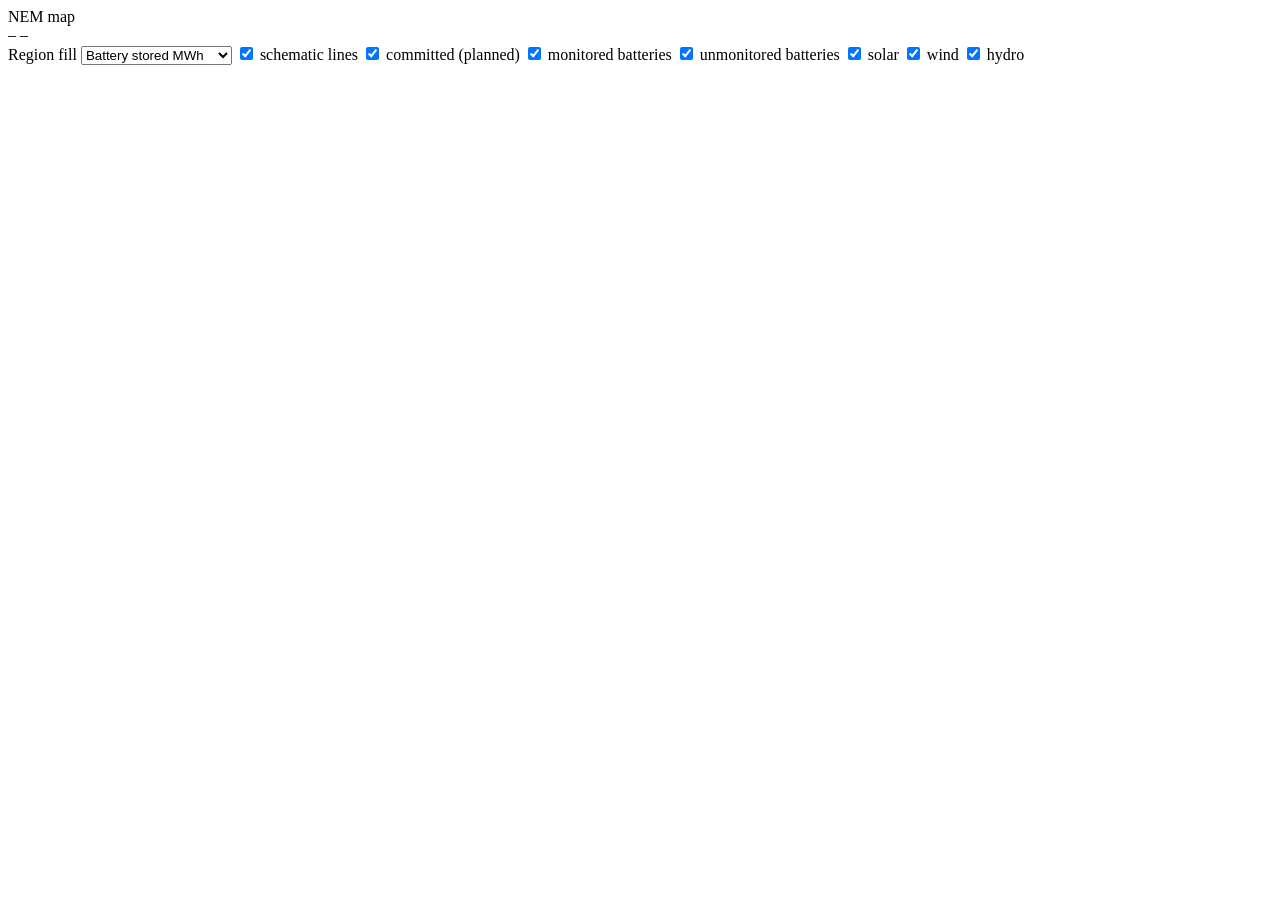
==== webmap/static/index.html @ 377d6127 "webmap: hydro markers (classic vs pumped) with activity pulse, Snowy reservoirs card Draw hydro at f" ====
<!doctype html>
<html lang="en">
<head>
<meta charset="utf-8">
<meta name="viewport" content="width=device-width, initial-scale=1">
<title>NEM map</title>
<link rel="stylesheet" href="/static/lib/leaflet/leaflet.css">
<link rel="stylesheet" href="/static/style.css">
</head>
<body>
<div id="map"></div>

<div id="header">
  <div id="title">NEM map</div>
  <div id="status"><span id="st-time">–</span> <span id="st-prom">–</span></div>
</div>

<div id="panel">
  <label class="opt">Region fill
    <select id="region-metric">
      <option value="stored" selected>Battery stored MWh</option>
      <option value="fossil">Fossil generation MW</option>
      <option value="curtail">Curtailment MW</option>
      <option value="none">Off</option>
    </select>
  </label>
  <label class="opt chk"><input type="checkbox" id="tog-schematic" checked> schematic lines</label>
  <label class="opt chk"><input type="checkbox" id="tog-committed" checked> committed (planned)</label>
  <label class="opt chk"><input type="checkbox" id="tog-monitored" checked> monitored batteries</label>
  <label class="opt chk"><input type="checkbox" id="tog-unmonitored" checked> unmonitored batteries</label>
  <label class="opt chk"><input type="checkbox" id="tog-solar" checked> solar</label>
  <label class="opt chk"><input type="checkbox" id="tog-wind" checked> wind</label>
  <label class="opt chk"><input type="checkbox" id="tog-hydro" checked> hydro</label>
</div>

<div id="legend"></div>

<div id="resv" hidden>
  <h4>Snowy reservoirs</h4>
  <div id="resv-rows"></div>
  <div class="cap" id="resv-cap">% full, of gross storage &middot; arrow = 7-day change</div>
</div>

<script src="/static/lib/leaflet/leaflet.js"></script>
<script src="/static/app.js"></script>
</body>
</html>
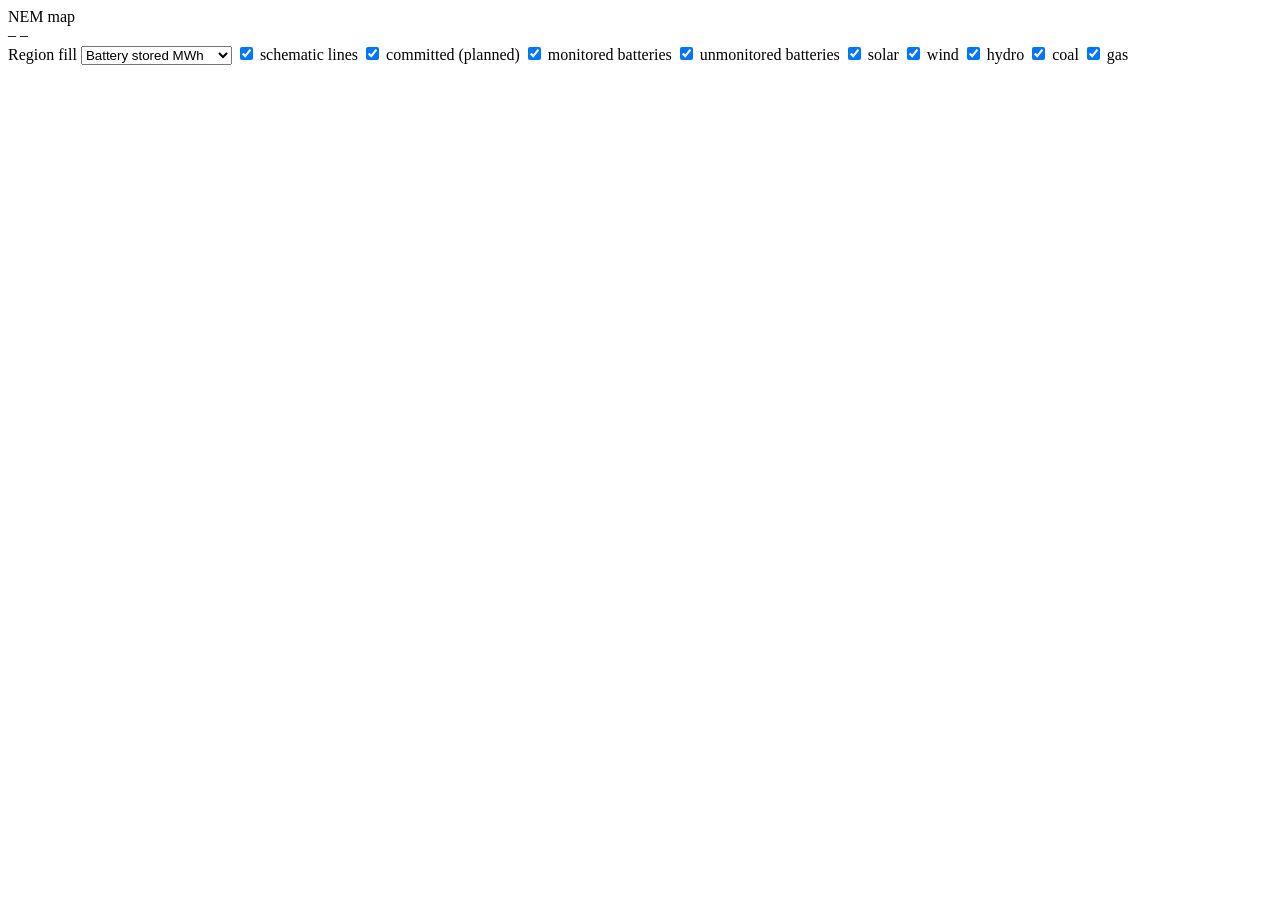
==== commit 8575b828: "webmap: coal (square) and gas (pentagon) facility markers coloured by output % of capacity" ====
--- a/webmap/static/index.html
+++ b/webmap/static/index.html
@@ -31,6 +31,8 @@
   <label class="opt chk"><input type="checkbox" id="tog-solar" checked> solar</label>
   <label class="opt chk"><input type="checkbox" id="tog-wind" checked> wind</label>
   <label class="opt chk"><input type="checkbox" id="tog-hydro" checked> hydro</label>
+  <label class="opt chk"><input type="checkbox" id="tog-coal" checked> coal</label>
+  <label class="opt chk"><input type="checkbox" id="tog-gas" checked> gas</label>
 </div>
 
 <div id="legend"></div>
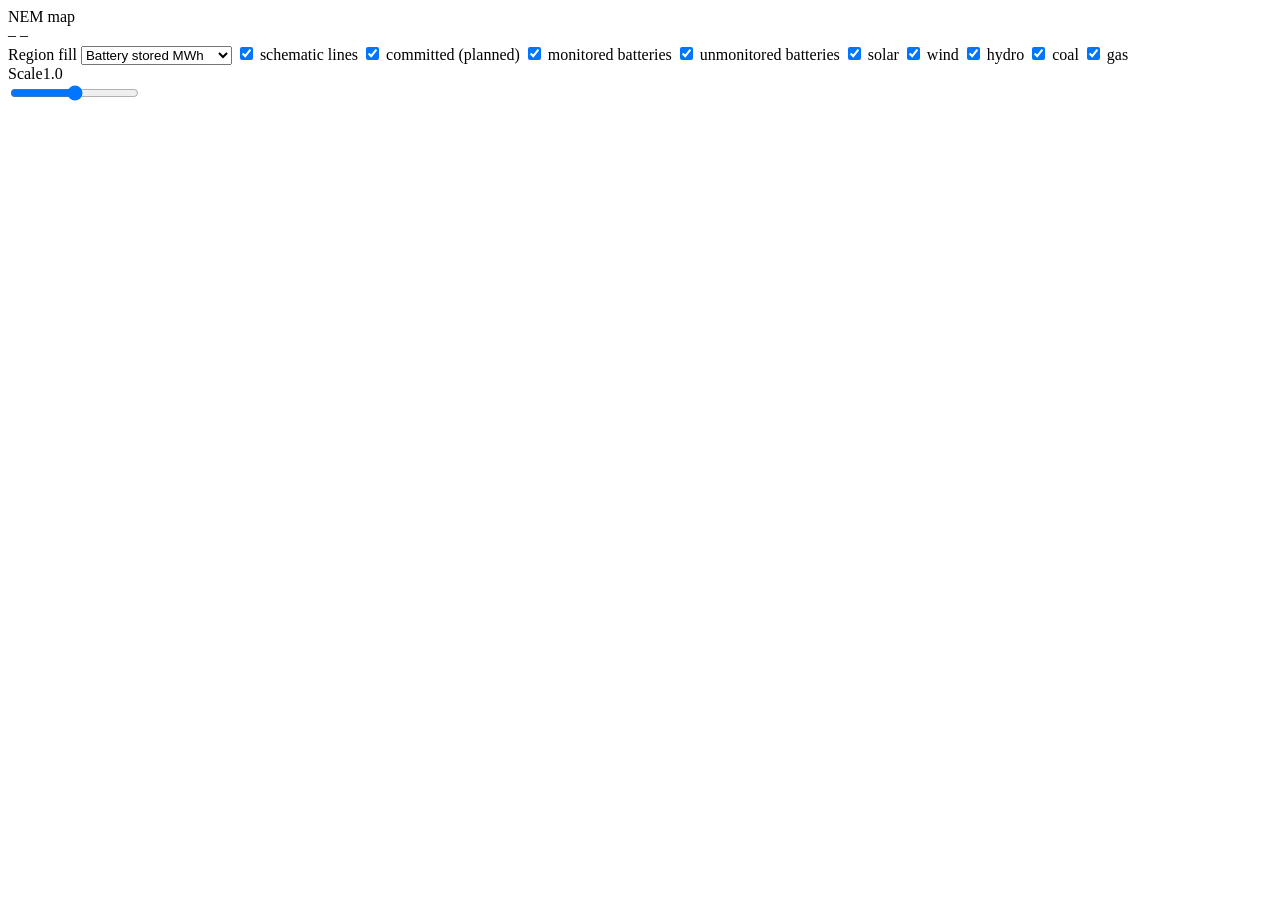
==== commit 5e27970e: "webmap: on-screen graphics scale slider to fine-tune marker size" ====
--- a/webmap/static/index.html
+++ b/webmap/static/index.html
@@ -45,5 +45,10 @@
 
 <script src="/static/lib/leaflet/leaflet.js"></script>
 <script src="/static/app.js"></script>
+
+<div id="gfx-scale">
+  <div class="gfx-row"><span>Scale</span><span id="gfx-val">1.0</span></div>
+  <input id="gfx-slider" type="range" min="0.25" max="1.75" step="0.05" value="1.0">
+</div>
 </body>
 </html>
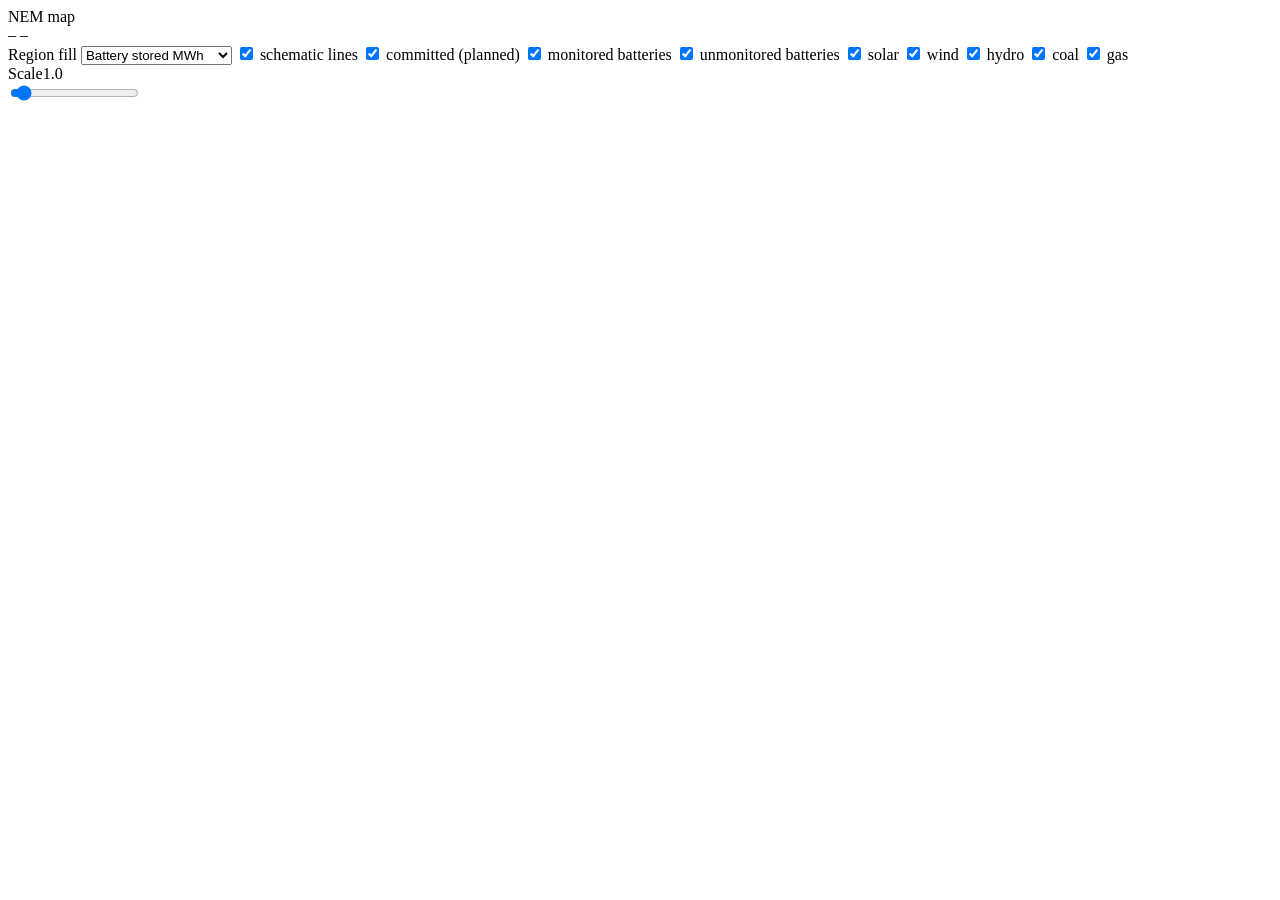
==== commit e090a2d5: "webmap: fix gfx scale slider position (moved below panel) and expand range to 0.5-10.0" ====
--- a/webmap/static/index.html
+++ b/webmap/static/index.html
@@ -48,7 +48,7 @@
 
 <div id="gfx-scale">
   <div class="gfx-row"><span>Scale</span><span id="gfx-val">1.0</span></div>
-  <input id="gfx-slider" type="range" min="0.25" max="1.75" step="0.05" value="1.0">
+  <input id="gfx-slider" type="range" min="0.5" max="10.0" step="0.1" value="1.0">
 </div>
 </body>
 </html>
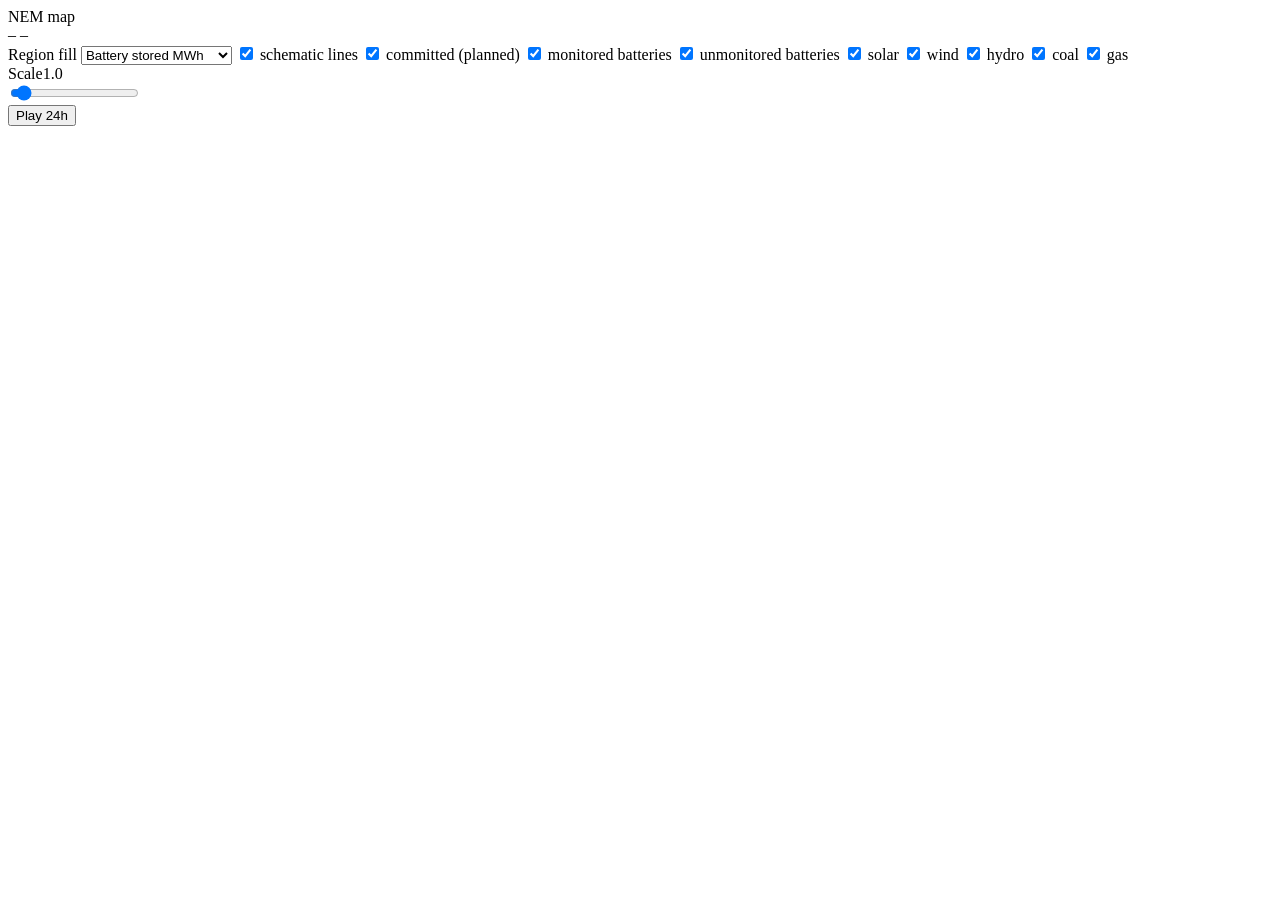
==== commit 7ebd1b4f: "webmap: 24h history playback server.py: /data/live?t=<unix> and /api/v1/query?t= now forward a nativ" ====
--- a/webmap/static/index.html
+++ b/webmap/static/index.html
@@ -33,8 +33,12 @@
   <label class="opt chk"><input type="checkbox" id="tog-hydro" checked> hydro</label>
   <label class="opt chk"><input type="checkbox" id="tog-coal" checked> coal</label>
   <label class="opt chk"><input type="checkbox" id="tog-gas" checked> gas</label>
+<div id="gfx-scale">
+  <div class="gfx-row"><span>Scale</span><span id="gfx-val">1.0</span></div>
+  <input id="gfx-slider" type="range" min="0.5" max="10.0" step="0.1" value="1.0">
 </div>
-
+<button id="play-24h">Play 24h</button>
+</div>
 <div id="legend"></div>
 
 <div id="resv" hidden>
@@ -46,9 +50,6 @@
 <script src="/static/lib/leaflet/leaflet.js"></script>
 <script src="/static/app.js"></script>
 
-<div id="gfx-scale">
-  <div class="gfx-row"><span>Scale</span><span id="gfx-val">1.0</span></div>
-  <input id="gfx-slider" type="range" min="0.5" max="10.0" step="0.1" value="1.0">
-</div>
+
 </body>
 </html>
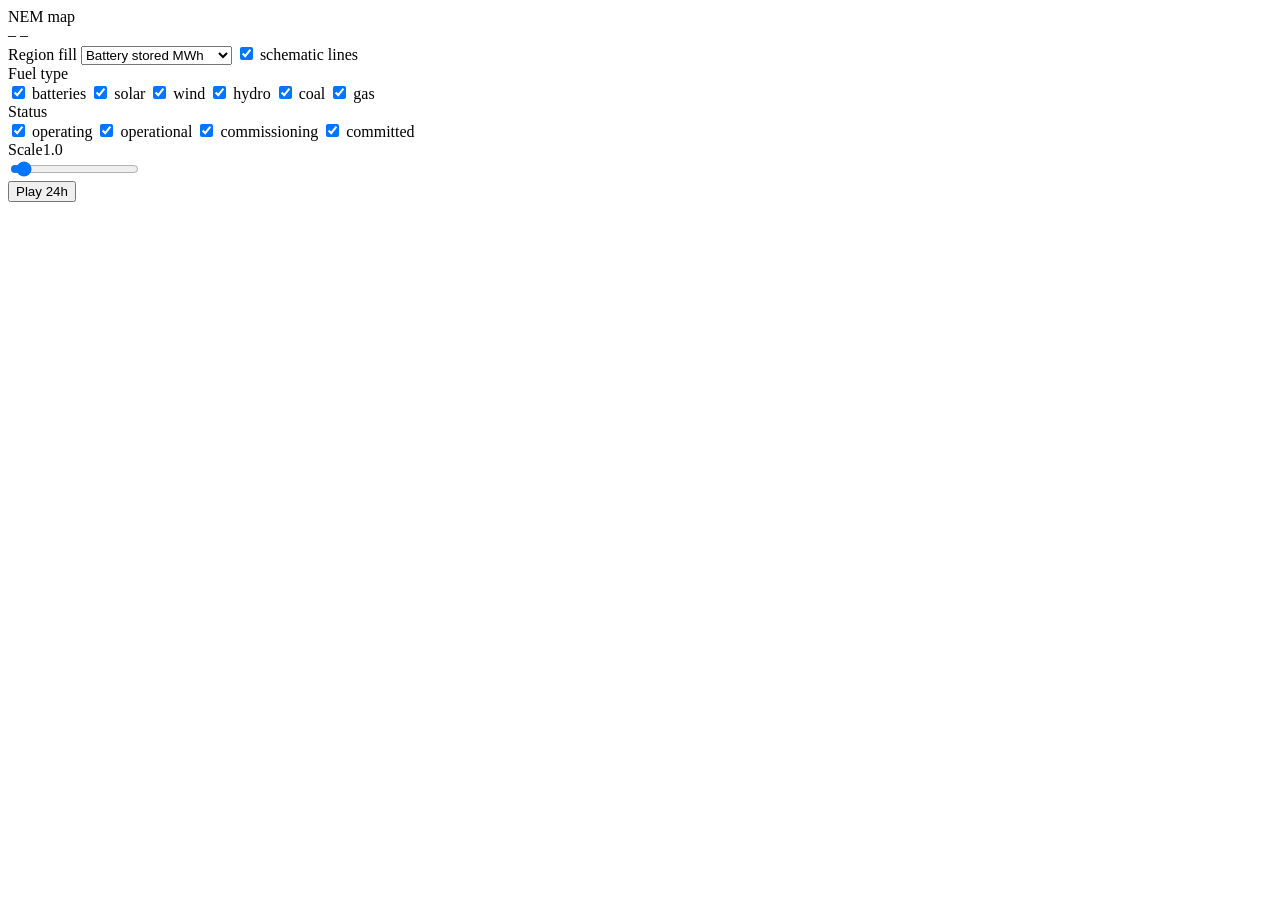
==== commit b74d0b14: "webmap: restructure filter controls - fuel type group includes batteries, status submenu replaces co" ====
--- a/webmap/static/index.html
+++ b/webmap/static/index.html
@@ -25,19 +25,30 @@
     </select>
   </label>
   <label class="opt chk"><input type="checkbox" id="tog-schematic" checked> schematic lines</label>
-  <label class="opt chk"><input type="checkbox" id="tog-committed" checked> committed (planned)</label>
-  <label class="opt chk"><input type="checkbox" id="tog-monitored" checked> monitored batteries</label>
-  <label class="opt chk"><input type="checkbox" id="tog-unmonitored" checked> unmonitored batteries</label>
-  <label class="opt chk"><input type="checkbox" id="tog-solar" checked> solar</label>
-  <label class="opt chk"><input type="checkbox" id="tog-wind" checked> wind</label>
-  <label class="opt chk"><input type="checkbox" id="tog-hydro" checked> hydro</label>
-  <label class="opt chk"><input type="checkbox" id="tog-coal" checked> coal</label>
-  <label class="opt chk"><input type="checkbox" id="tog-gas" checked> gas</label>
-<div id="gfx-scale">
-  <div class="gfx-row"><span>Scale</span><span id="gfx-val">1.0</span></div>
-  <input id="gfx-slider" type="range" min="0.5" max="10.0" step="0.1" value="1.0">
-</div>
-<button id="play-24h">Play 24h</button>
+
+  <div class="opt-group">
+    <div class="opt-group-title">Fuel type</div>
+    <label class="opt chk"><input type="checkbox" id="tog-batteries" checked> batteries</label>
+    <label class="opt chk"><input type="checkbox" id="tog-solar" checked> solar</label>
+    <label class="opt chk"><input type="checkbox" id="tog-wind" checked> wind</label>
+    <label class="opt chk"><input type="checkbox" id="tog-hydro" checked> hydro</label>
+    <label class="opt chk"><input type="checkbox" id="tog-coal" checked> coal</label>
+    <label class="opt chk"><input type="checkbox" id="tog-gas" checked> gas</label>
+  </div>
+
+  <div class="opt-group">
+    <div class="opt-group-title">Status</div>
+    <label class="opt chk"><input type="checkbox" id="tog-status-operating" checked> operating</label>
+    <label class="opt chk"><input type="checkbox" id="tog-status-operational" checked> operational</label>
+    <label class="opt chk"><input type="checkbox" id="tog-status-commissioning" checked> commissioning</label>
+    <label class="opt chk"><input type="checkbox" id="tog-status-committed" checked> committed</label>
+  </div>
+
+  <div id="gfx-scale">
+    <div class="gfx-row"><span>Scale</span><span id="gfx-val">1.0</span></div>
+    <input id="gfx-slider" type="range" min="0.5" max="10.0" step="0.1" value="1.0">
+  </div>
+  <button id="play-24h">Play 24h</button>
 </div>
 <div id="legend"></div>
 
@@ -49,7 +60,5 @@
 
 <script src="/static/lib/leaflet/leaflet.js"></script>
 <script src="/static/app.js"></script>
-
-
 </body>
-</html>+</html>
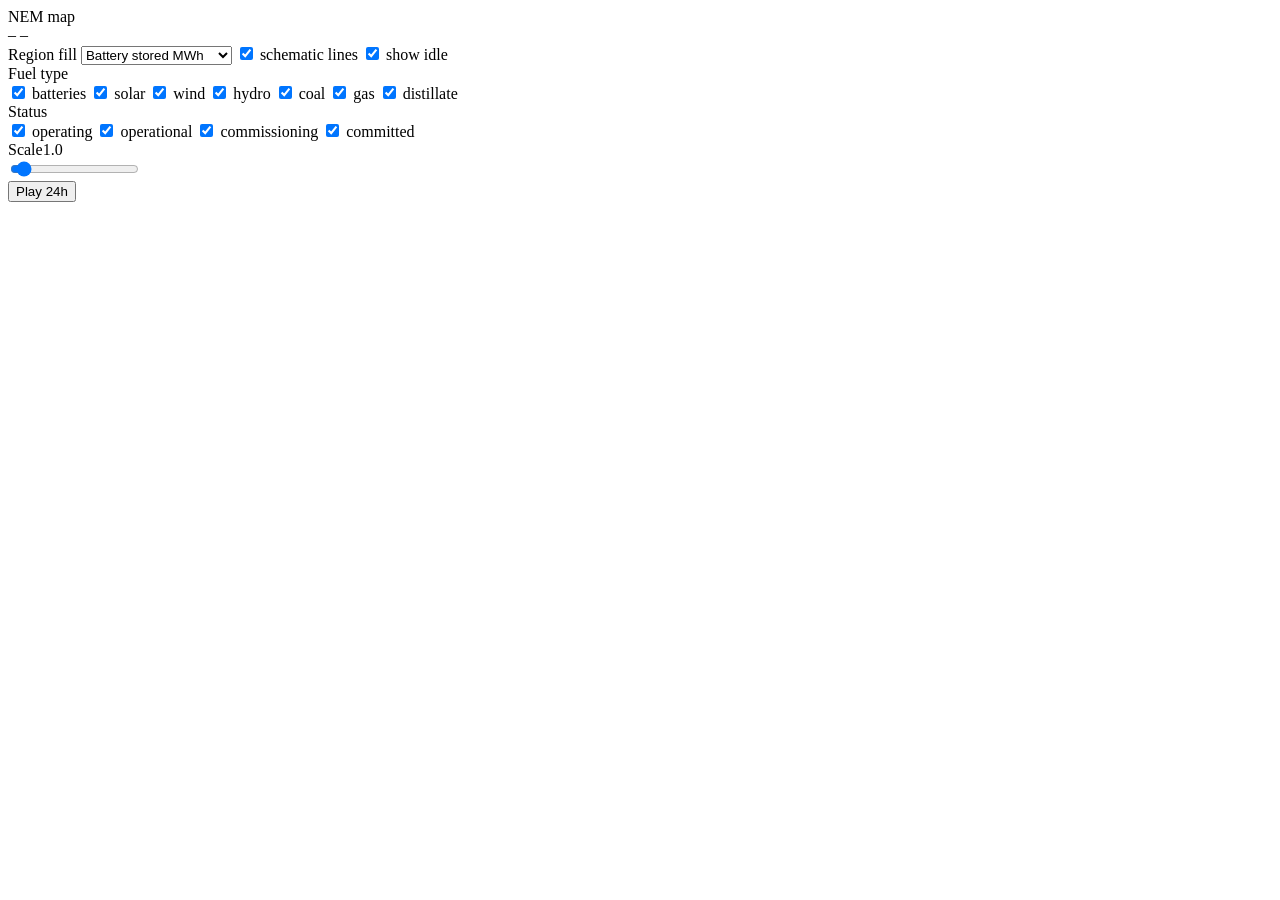
==== commit 7ae273fb: "distillate unit drawing in webapp" ====
--- a/webmap/static/index.html
+++ b/webmap/static/index.html
@@ -25,6 +25,7 @@
     </select>
   </label>
   <label class="opt chk"><input type="checkbox" id="tog-schematic" checked> schematic lines</label>
+  <label class="opt chk"><input type="checkbox" id="tog-idle" checked> show idle</label>
 
   <div class="opt-group">
     <div class="opt-group-title">Fuel type</div>
@@ -34,6 +35,7 @@
     <label class="opt chk"><input type="checkbox" id="tog-hydro" checked> hydro</label>
     <label class="opt chk"><input type="checkbox" id="tog-coal" checked> coal</label>
     <label class="opt chk"><input type="checkbox" id="tog-gas" checked> gas</label>
+    <label class="opt chk"><input type="checkbox" id="tog-distillate" checked> distillate</label>
   </div>
 
   <div class="opt-group">
